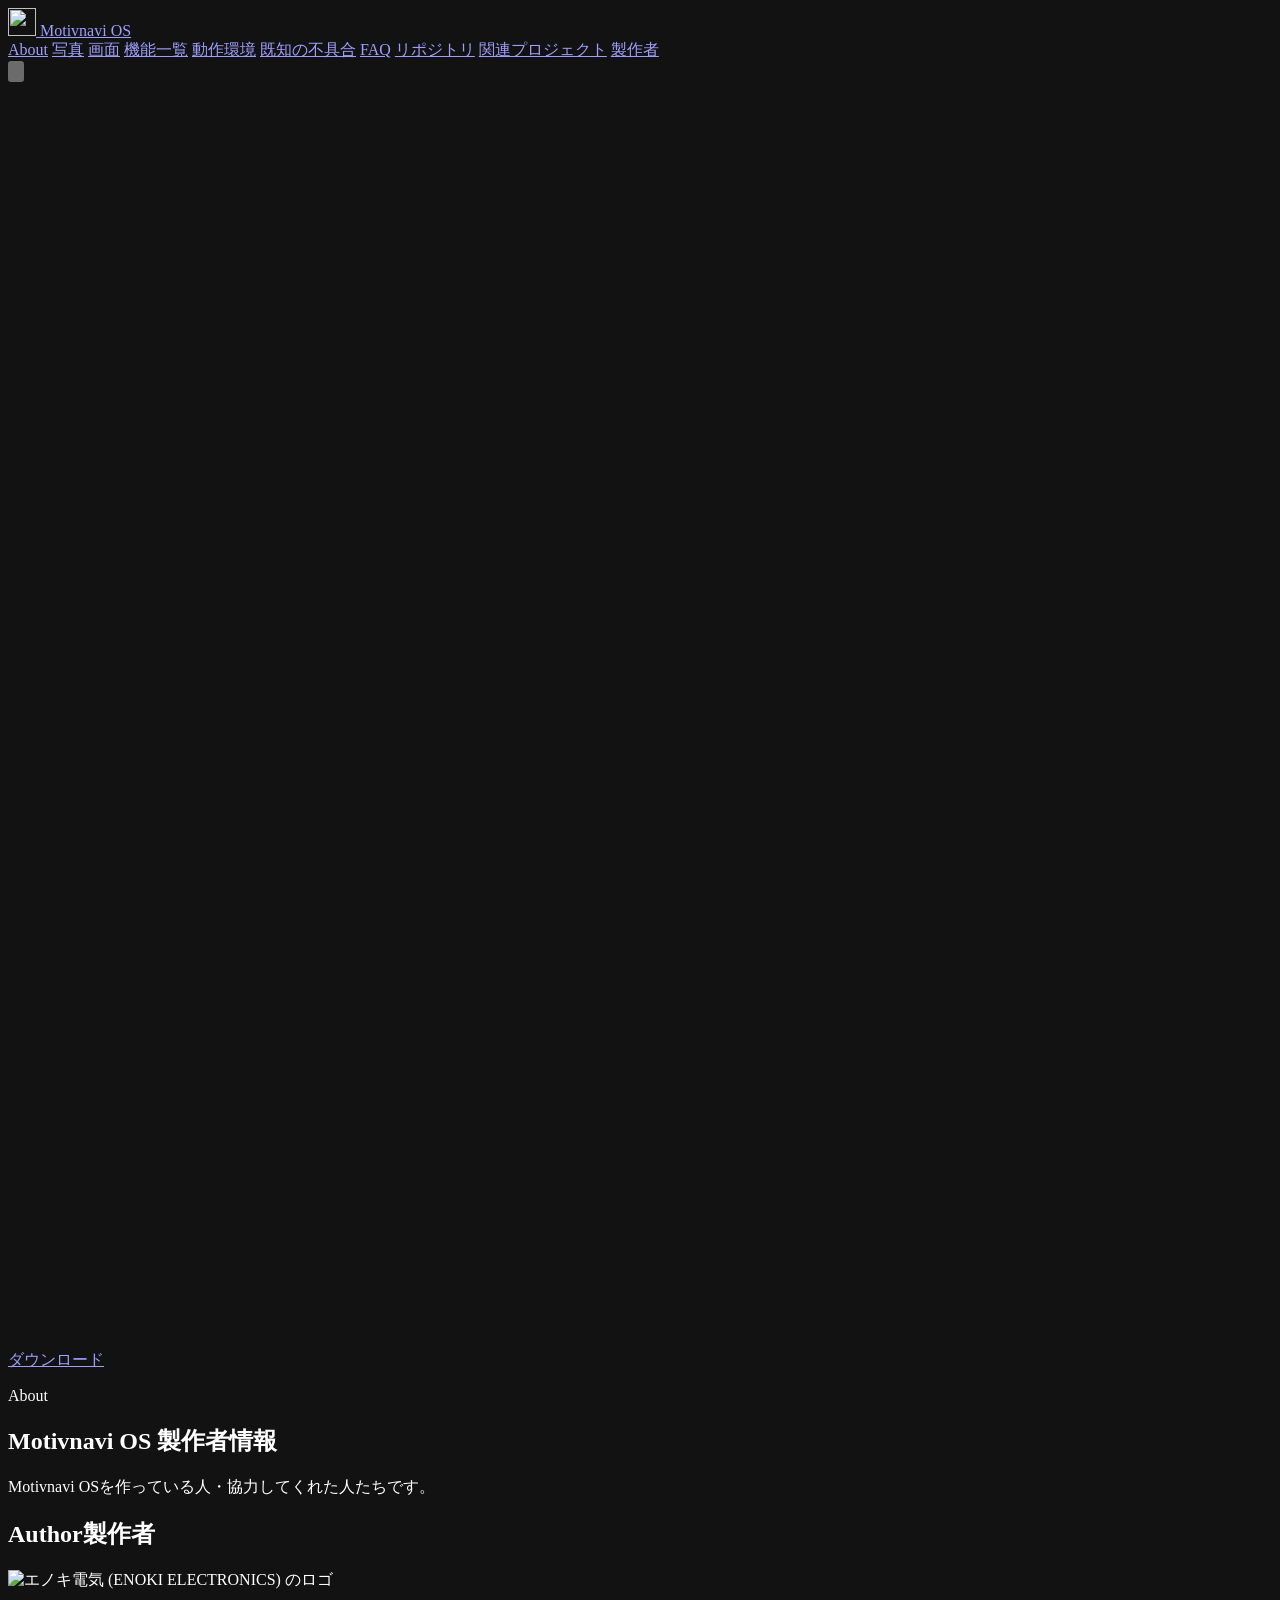
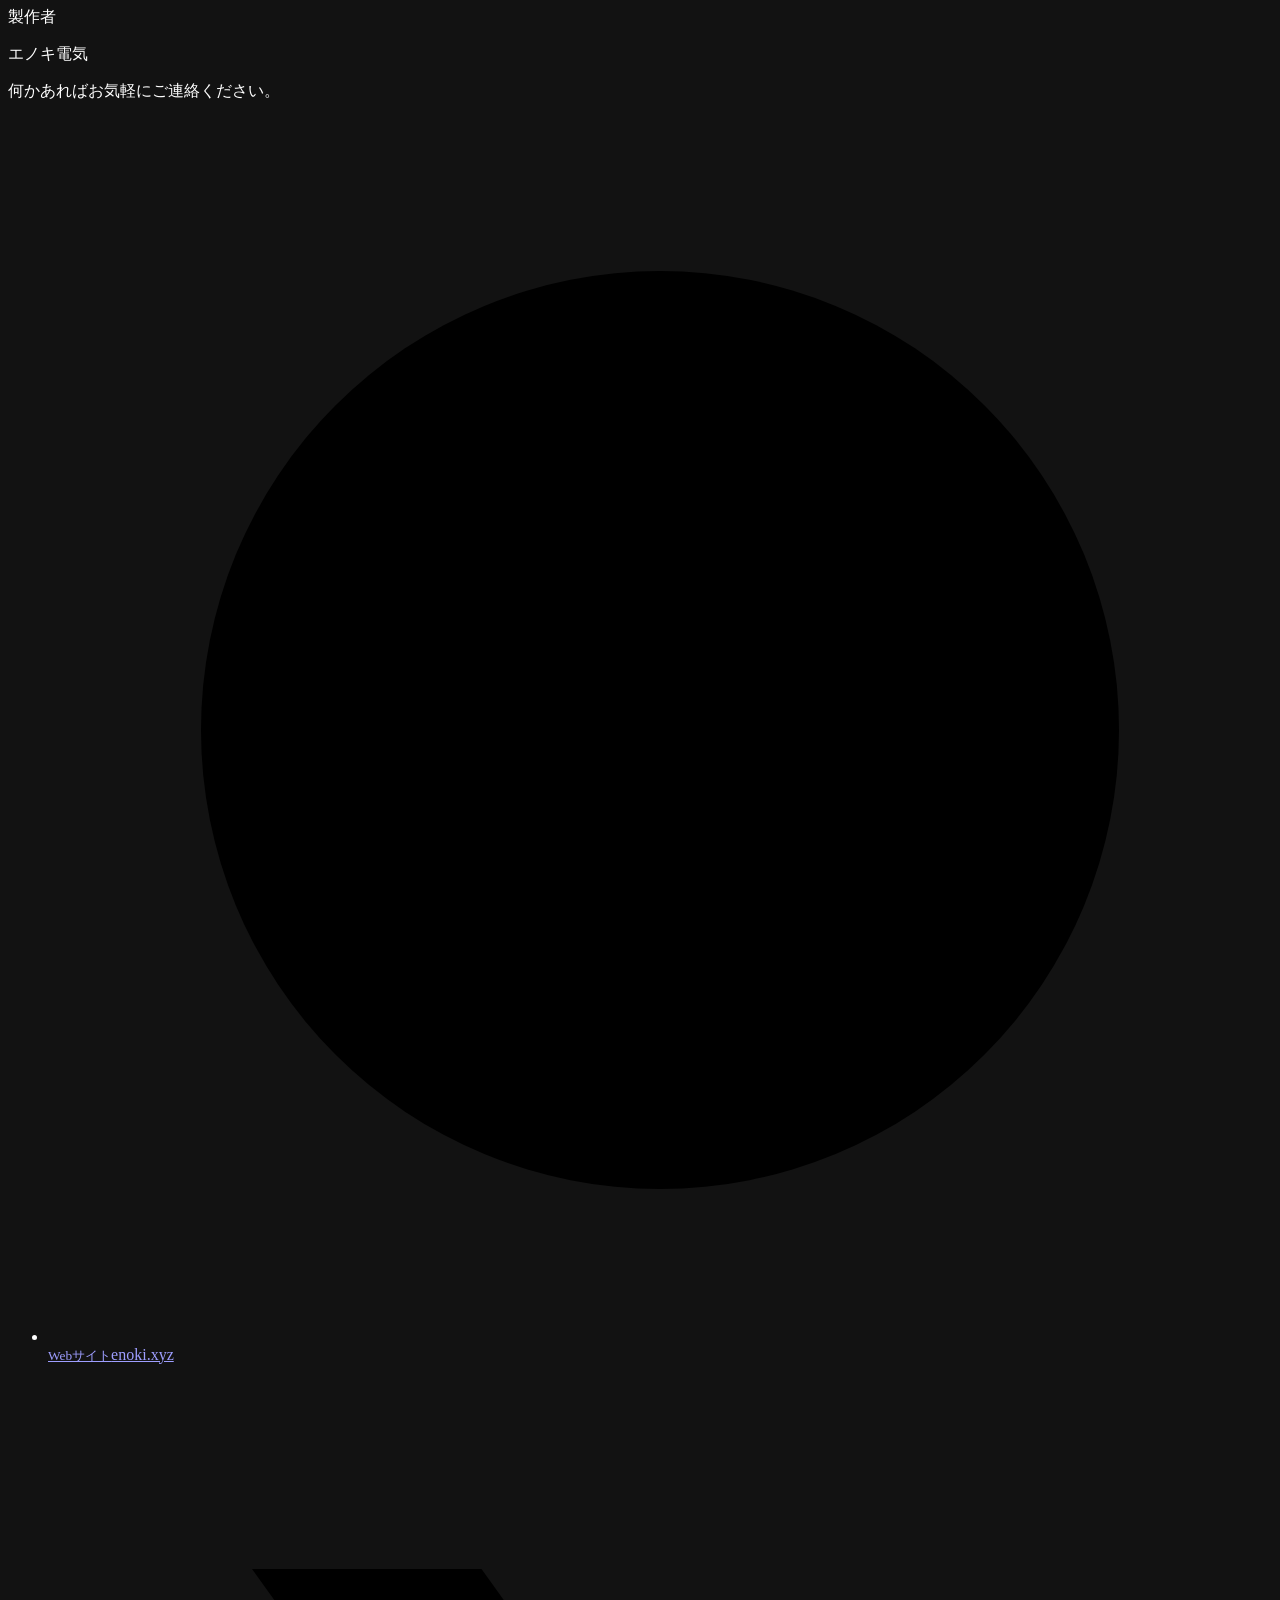
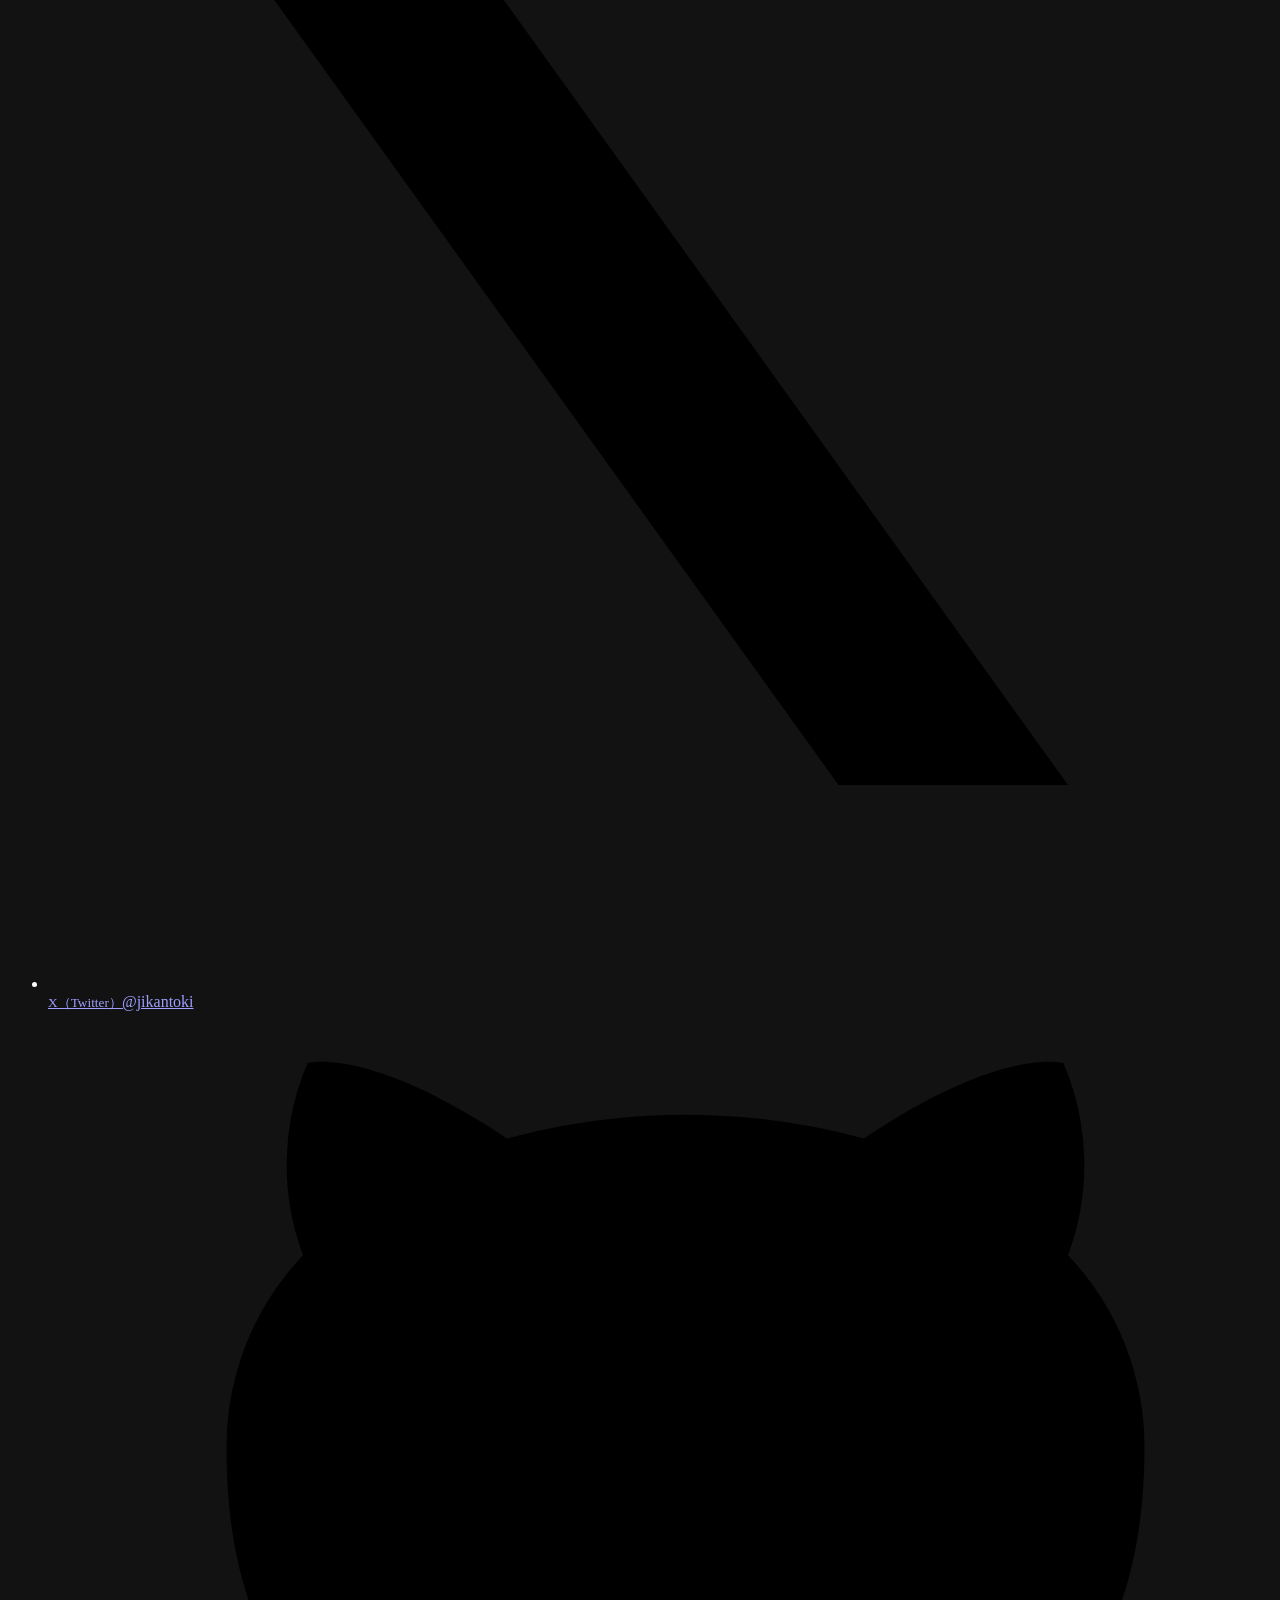
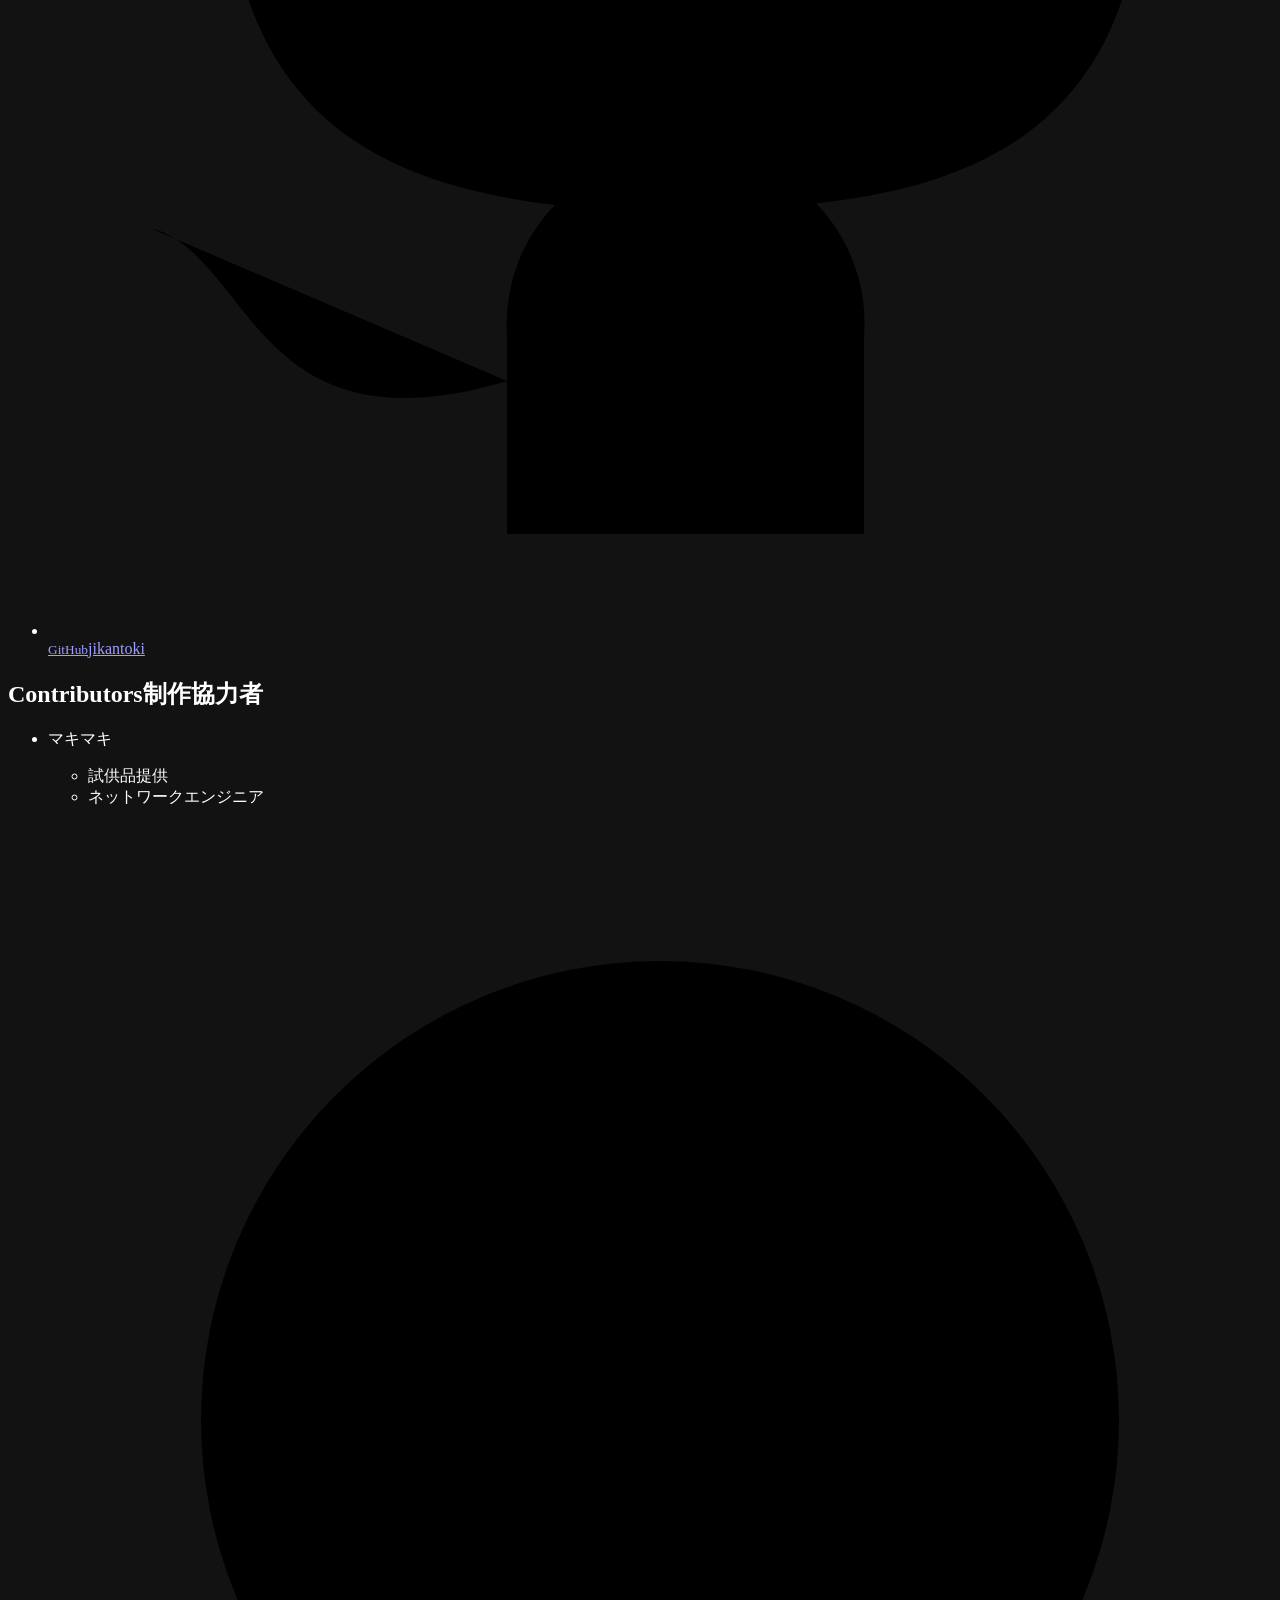
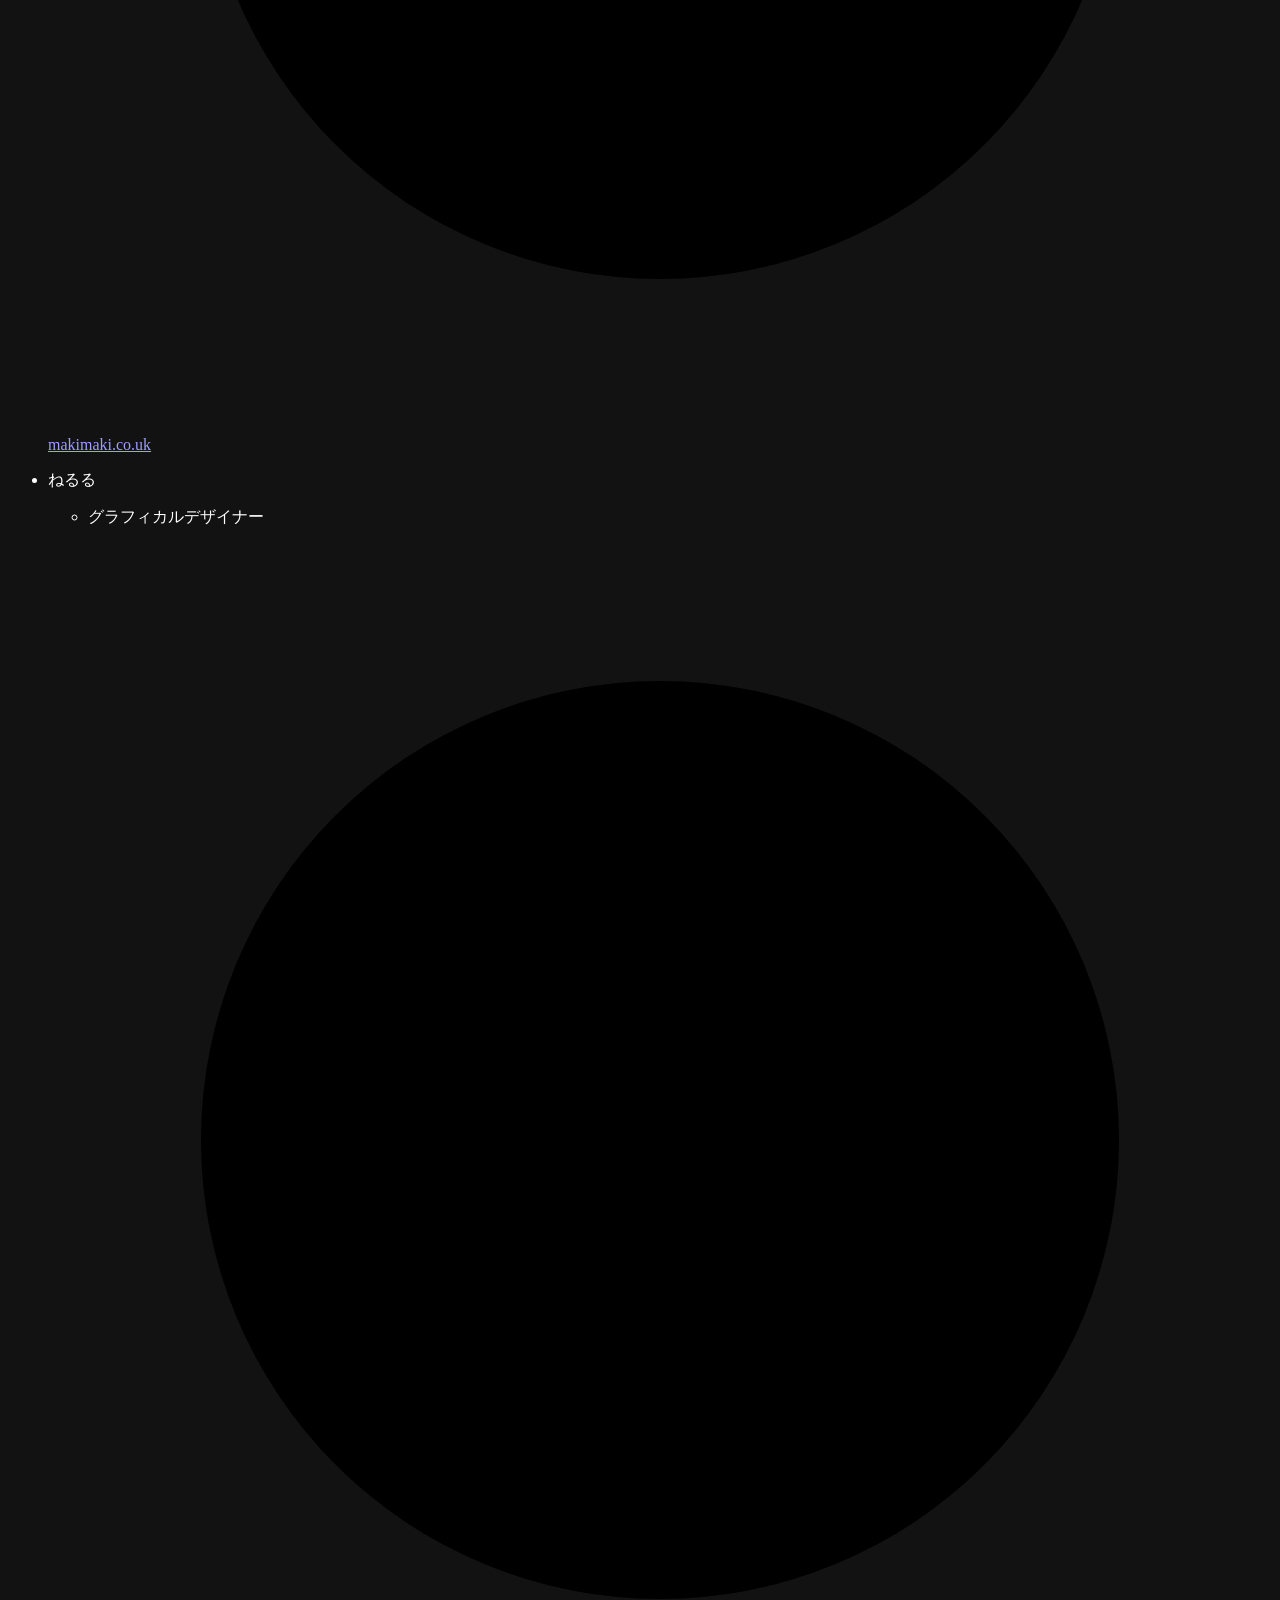
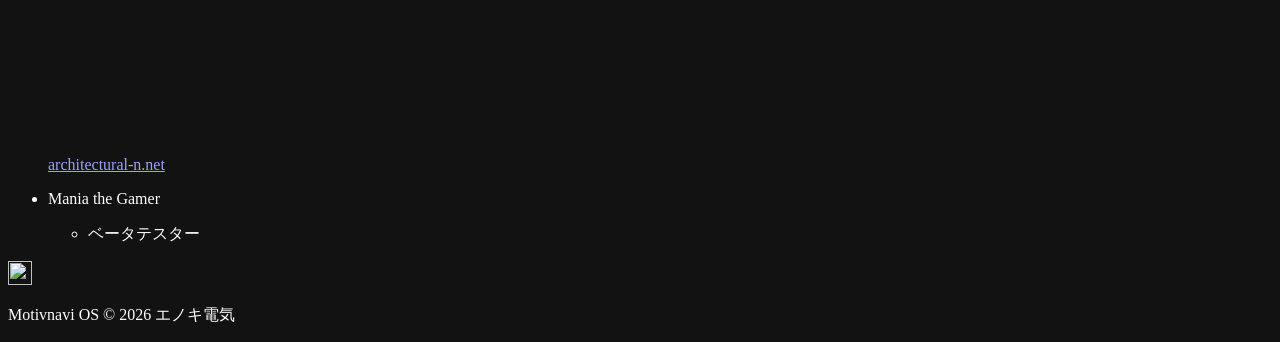
==== htdocs/about/index.html @ d5c1aa18 "製作者情報ページを追加し、関連リンクを更新。サービスワーカーのキャッシュバージョンをv30に更新。" ====
<!doctype html>
<html lang="ja">
  <head>
    <meta charset="UTF-8" />
    <meta
      name="viewport"
      content="width=device-width, initial-scale=1, viewport-fit=cover"
    />
    <title>製作者情報 | Motivnavi OS</title>
    <meta
      name="description"
      content="Motivnavi OSの製作者・制作協力者の紹介ページです。"
    />
    <meta name="theme-color" content="#15191d" />
    <meta name="color-scheme" content="dark" />

    <link rel="canonical" href="https://motivnavi.enoki.xyz/about/" />

    <!-- OGP -->
    <meta property="og:type" content="website" />
    <meta property="og:site_name" content="Motivnavi OSへようこそ" />
    <meta property="og:title" content="製作者情報 | Motivnavi OS" />
    <meta
      property="og:description"
      content="Motivnavi OSの製作者・制作協力者の紹介ページです。"
    />
    <meta property="og:url" content="https://motivnavi.enoki.xyz/about/" />
    <meta
      property="og:image"
      content="https://motivnavi.enoki.xyz/images/ogp.jpg"
    />
    <meta property="og:image:width" content="1200" />
    <meta property="og:image:height" content="630" />
    <meta property="og:image:alt" content="Motivnavi OS" />
    <meta property="og:locale" content="ja_JP" />
    <meta name="twitter:card" content="summary_large_image" />
    <meta name="twitter:site" content="@jikantoki" />
    <meta name="twitter:title" content="製作者情報 | Motivnavi OS" />
    <meta
      name="twitter:description"
      content="Motivnavi OSの製作者・制作協力者の紹介ページです。"
    />
    <meta
      name="twitter:image"
      content="https://motivnavi.enoki.xyz/images/ogp.jpg"
    />

    <!-- PWA -->
    <link rel="manifest" href="/manifest.webmanifest" />
    <link rel="icon" href="/icons/favicon.ico" sizes="any" />
    <link
      rel="icon"
      type="image/png"
      sizes="32x32"
      href="/icons/favicon-32.png"
    />
    <link rel="apple-touch-icon" href="/icons/apple-touch-icon.png" />
    <meta name="apple-mobile-web-app-capable" content="yes" />
    <meta name="mobile-web-app-capable" content="yes" />
    <meta
      name="apple-mobile-web-app-status-bar-style"
      content="black-translucent"
    />
    <meta name="apple-mobile-web-app-title" content="Motivnavi OS" />

    <link
      rel="preload"
      as="image"
      href="/images/wallpaper/wallpaper.webp"
      type="image/webp"
    />
    <link rel="stylesheet" href="/css/style.css" />
  </head>
  <body>
    <header class="topbar">
      <a class="brand" href="/" aria-label="Motivnavi OS トップページへ">
        <img src="/icons/favicon-64.png" alt="" width="28" height="28" />
        <span>Motivnavi OS</span>
      </a>
      <nav class="topnav" aria-label="ページ内メニュー">
        <div class="topnav-links" id="topnavLinks">
          <a href="/#about">About</a>
          <a href="/#gallery">写真</a>
          <a href="/#screenshots">画面</a>
          <a href="/#features">機能一覧</a>
          <a href="/#specs">動作環境</a>
          <a href="/#issues">既知の不具合</a>
          <a href="/faq/">FAQ</a>
          <a href="/#repos">リポジトリ</a>
          <a href="/#projects">関連プロジェクト</a>
          <a href="/about/" aria-current="page">製作者</a>
        </div>
        <button
          id="menuBtn"
          class="menu-btn"
          type="button"
          aria-label="メニューを開く"
          aria-expanded="false"
          aria-controls="topnavLinks"
        >
          <svg viewBox="0 0 24 24" aria-hidden="true">
            <path class="menu-icon-open" d="M4 7h16M4 12h16M4 17h16" />
            <path class="menu-icon-close" d="M6 6l12 12M18 6 6 18" />
          </svg>
        </button>
        <a
          class="download-btn"
          href="/download/"
          aria-label="ダウンロード"
        >
          <svg viewBox="0 0 24 24" aria-hidden="true">
            <path d="M12 3v12m0 0-5-5m5 5 5-5M4 19h16" />
          </svg>
          <span class="download-label">ダウンロード</span>
        </a>
      </nav>
    </header>

    <main id="top">
      <section class="page-hero" aria-labelledby="page-title">
        <div class="container">
          <p class="eyebrow">About</p>
          <h1 id="page-title"><span class="en">Motivnavi OS</span> <span>製作者情報</span></h1>
          <p class="hero-lead">Motivnavi OSを作っている人・協力してくれた人たちです。</p>
        </div>
      </section>

      <!-- 製作者情報 -->
      <section
        id="author"
        class="section author"
        aria-labelledby="author-title"
      >
        <div class="container">
          <h2 id="author-title" class="section-title">
            <span class="en">Author</span>製作者
          </h2>
          <div class="author-card">
            <div class="author-profile">
              <img
                class="author-avatar"
                src="/icons/enoki-192.png"
                alt="エノキ電気 (ENOKI ELECTRONICS) のロゴ"
                width="96"
                height="96"
                loading="lazy"
              />
              <div class="author-head">
                <p class="author-label">製作者</p>
                <p class="author-name">エノキ電気</p>
                <p class="author-msg">何かあればお気軽にご連絡ください。</p>
              </div>
            </div>
            <ul class="author-links">
              <li>
                <a href="https://enoki.xyz" target="_blank" rel="noopener">
                  <svg viewBox="0 0 24 24" aria-hidden="true">
                    <circle cx="12" cy="12" r="9" />
                    <path
                      d="M3 12h18M12 3a14 14 0 0 1 0 18M12 3a14 14 0 0 0 0 18"
                    />
                  </svg>
                  <span><small>Webサイト</small>enoki.xyz</span>
                </a>
              </li>
              <li>
                <a
                  href="https://twitter.com/jikantoki"
                  target="_blank"
                  rel="noopener"
                >
                  <svg viewBox="0 0 24 24" aria-hidden="true">
                    <path d="M4 4h4.5L20 20h-4.5z" />
                    <path d="M19.5 4l-6.3 7M10.8 13L4.5 20" />
                  </svg>
                  <span><small>X（Twitter）</small>@jikantoki</span>
                </a>
              </li>
              <li>
                <a
                  href="https://github.com/jikantoki"
                  target="_blank"
                  rel="noopener"
                >
                  <svg viewBox="0 0 24 24" aria-hidden="true">
                    <path
                      d="M9 19c-5 1.5-5-2.5-7-3m14 6v-3.87a3.37 3.37 0 0 0-.94-2.61c3.14-.35 6.44-1.54 6.44-7A5.44 5.44 0 0 0 20 4.77 5.07 5.07 0 0 0 19.91 1S18.73.65 16 2.48a13.38 13.38 0 0 0-7 0C6.27.65 5.09 1 5.09 1A5.07 5.07 0 0 0 5 4.77a5.44 5.44 0 0 0-1.5 3.78c0 5.42 3.3 6.61 6.44 7A3.37 3.37 0 0 0 9 18.13V22"
                    />
                  </svg>
                  <span><small>GitHub</small>jikantoki</span>
                </a>
              </li>
            </ul>
          </div>
        </div>
      </section>

      <!-- 制作協力者 -->
      <section
        id="contributors"
        class="section contributors"
        aria-labelledby="contributors-title"
      >
        <div class="container">
          <h2 id="contributors-title" class="section-title">
            <span class="en">Contributors</span>制作協力者
          </h2>
          <ul class="contrib-grid">
            <li class="contrib-card">
              <p class="contrib-name">マキマキ</p>
              <ul class="contrib-roles"><li>試供品提供</li><li>ネットワークエンジニア</li></ul>
              <a class="contrib-link" href="https://makimaki.co.uk" target="_blank" rel="noopener">
                <svg viewBox="0 0 24 24" aria-hidden="true">
                  <circle cx="12" cy="12" r="9" />
                  <path d="M3 12h18M12 3a14 14 0 0 1 0 18M12 3a14 14 0 0 0 0 18" />
                </svg>
                makimaki.co.uk
              </a>
            </li>
            <li class="contrib-card">
              <p class="contrib-name">ねるる</p>
              <ul class="contrib-roles"><li>グラフィカルデザイナー</li></ul>
              <a class="contrib-link" href="https://architectural-n.net" target="_blank" rel="noopener">
                <svg viewBox="0 0 24 24" aria-hidden="true">
                  <circle cx="12" cy="12" r="9" />
                  <path d="M3 12h18M12 3a14 14 0 0 1 0 18M12 3a14 14 0 0 0 0 18" />
                </svg>
                architectural-n.net
              </a>
            </li>
            <li class="contrib-card">
              <p class="contrib-name">Mania the Gamer</p>
              <ul class="contrib-roles"><li>ベータテスター</li></ul>
            </li>
          </ul>
        </div>
      </section>
    </main>

    <footer class="footer">
      <div class="container">
        <img src="/icons/favicon-64.png" alt="" width="24" height="24" />
        <p>Motivnavi OS &copy; <span id="year">2026</span> エノキ電気</p>
      </div>
    </footer>

    <script src="/js/app.js" defer></script>
  </body>
</html>
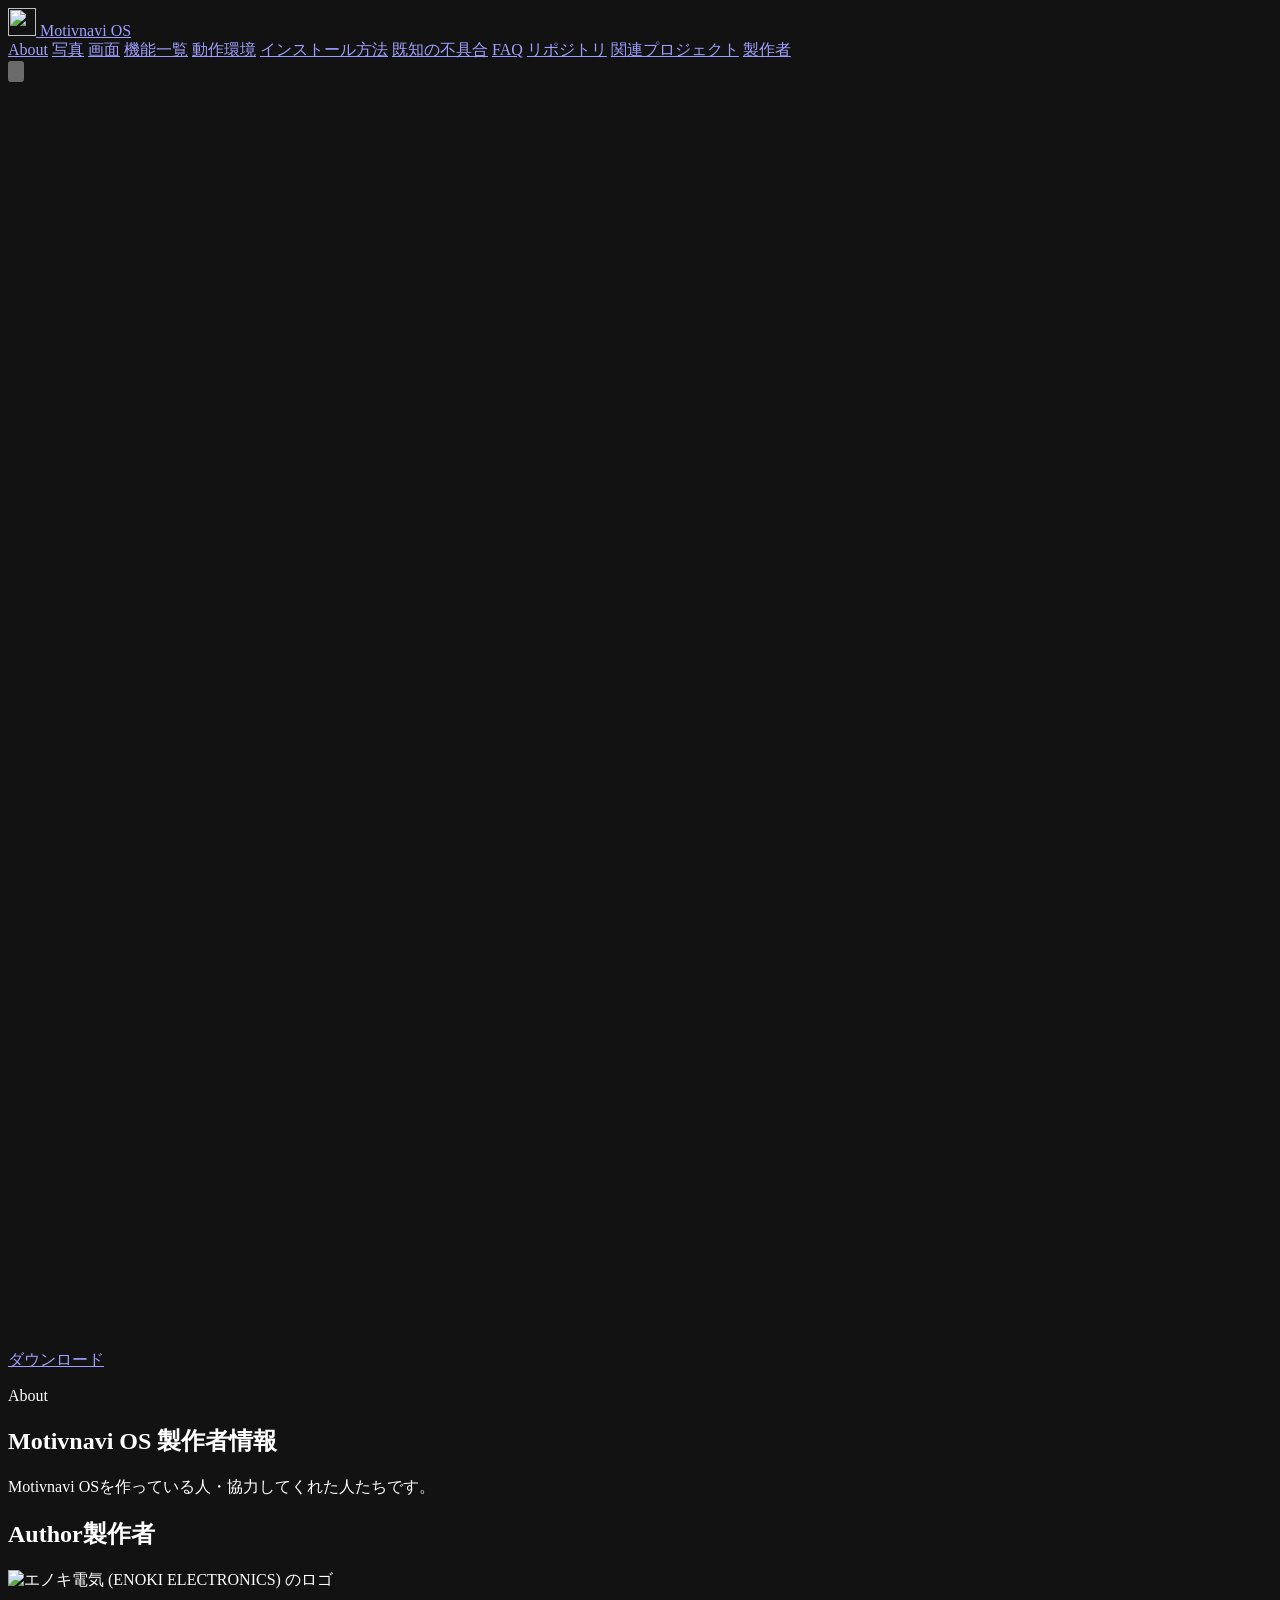
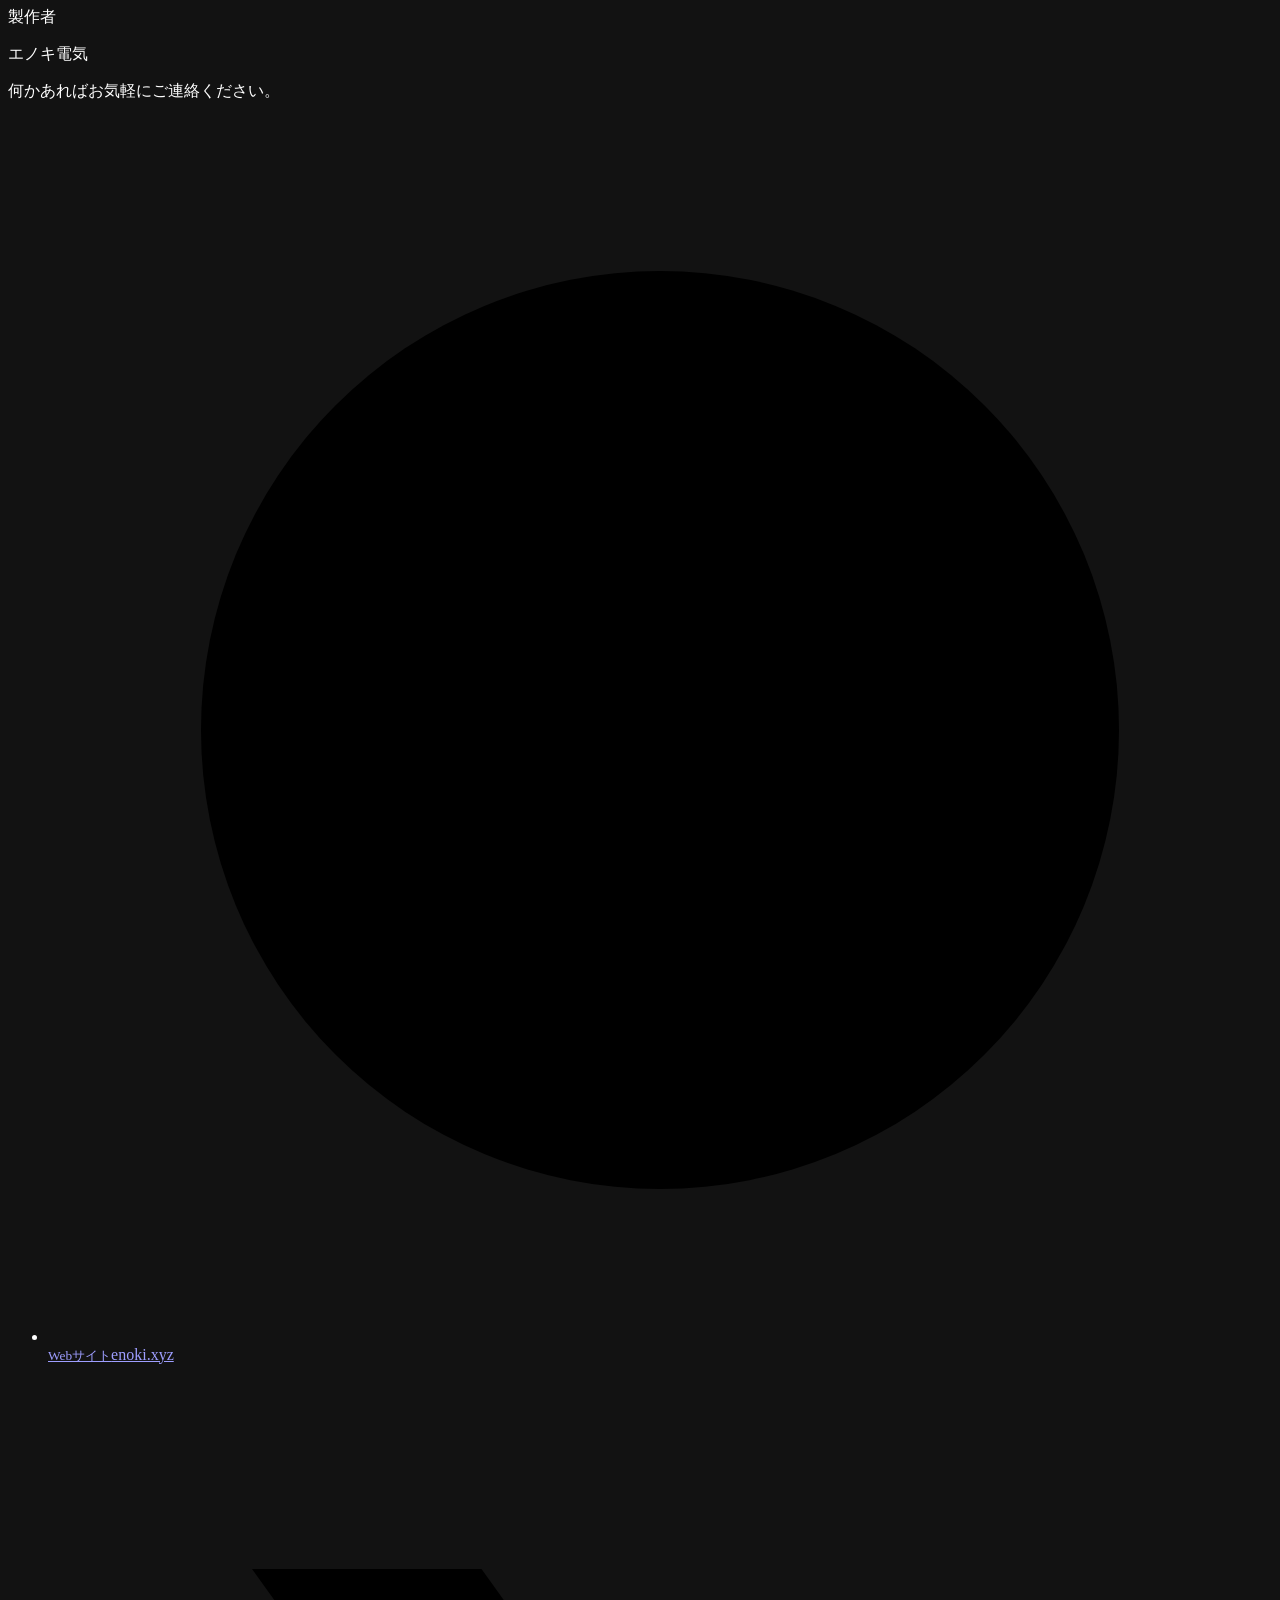
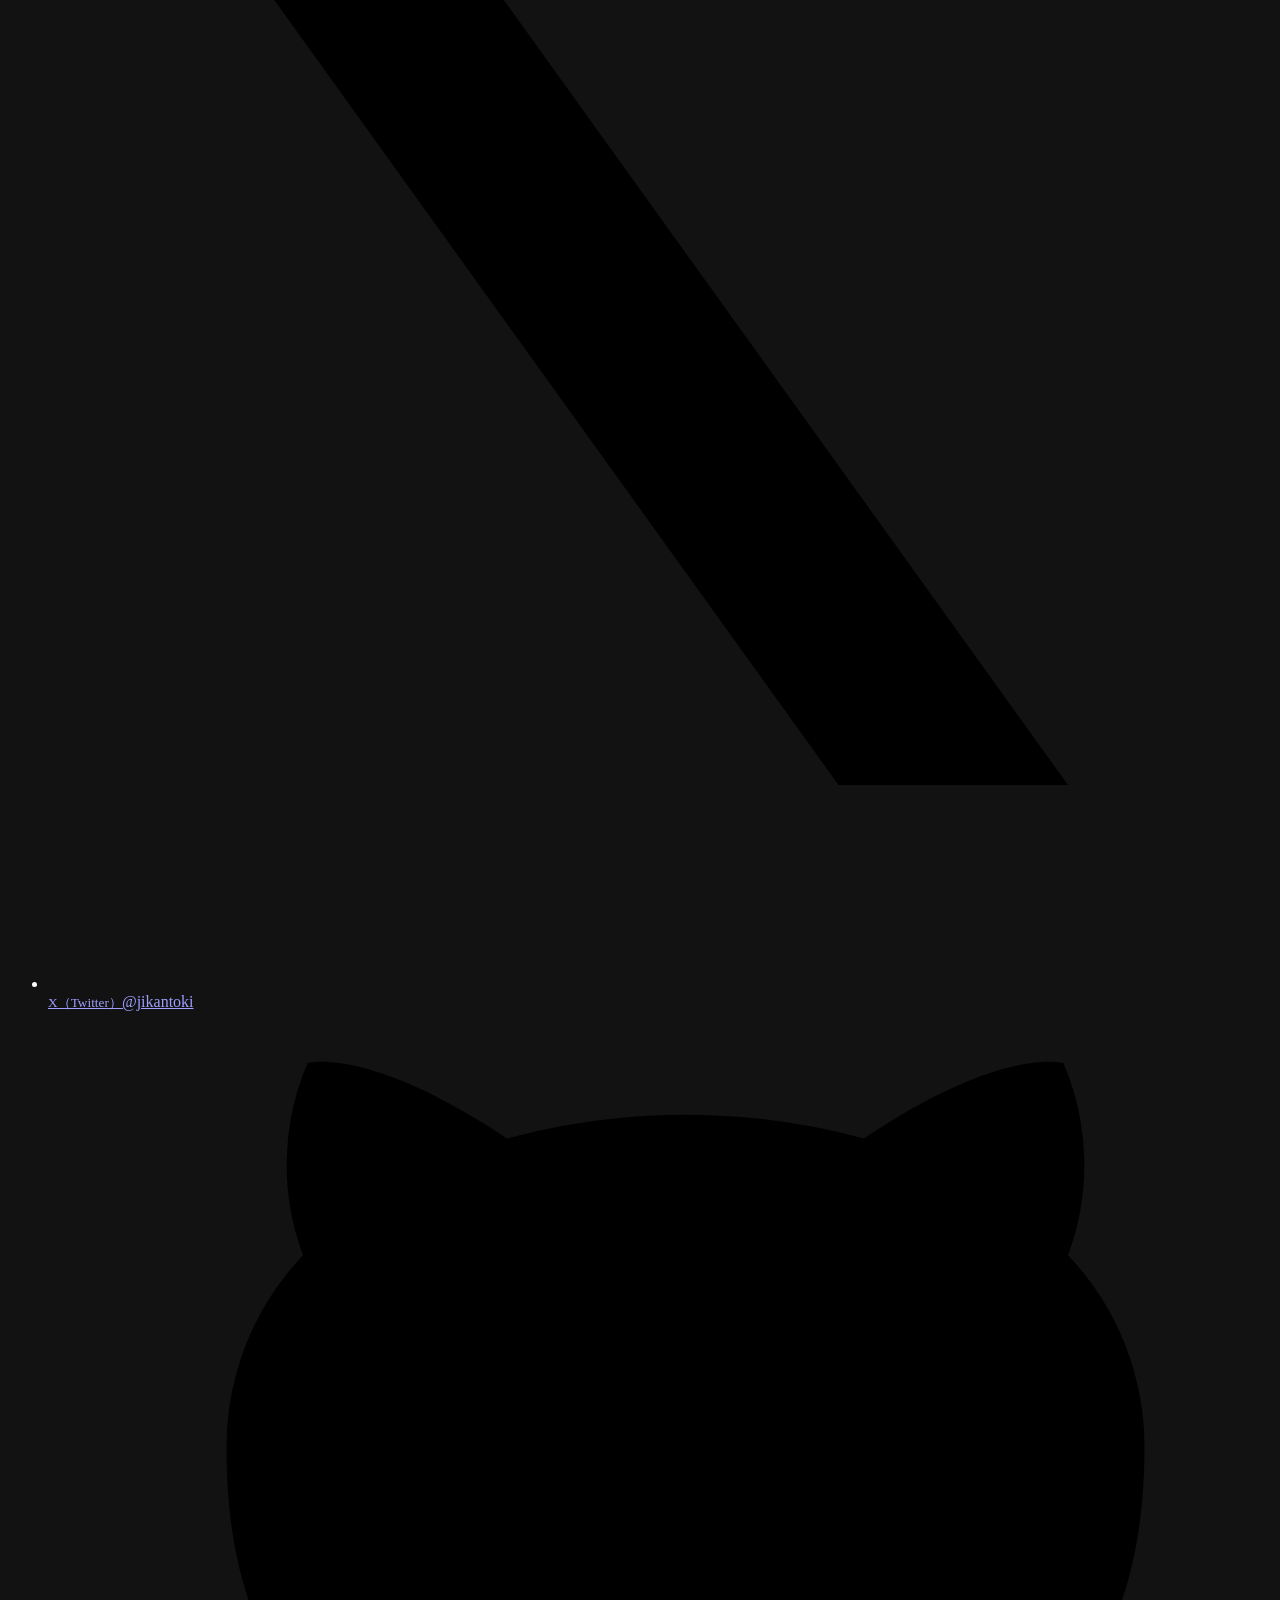
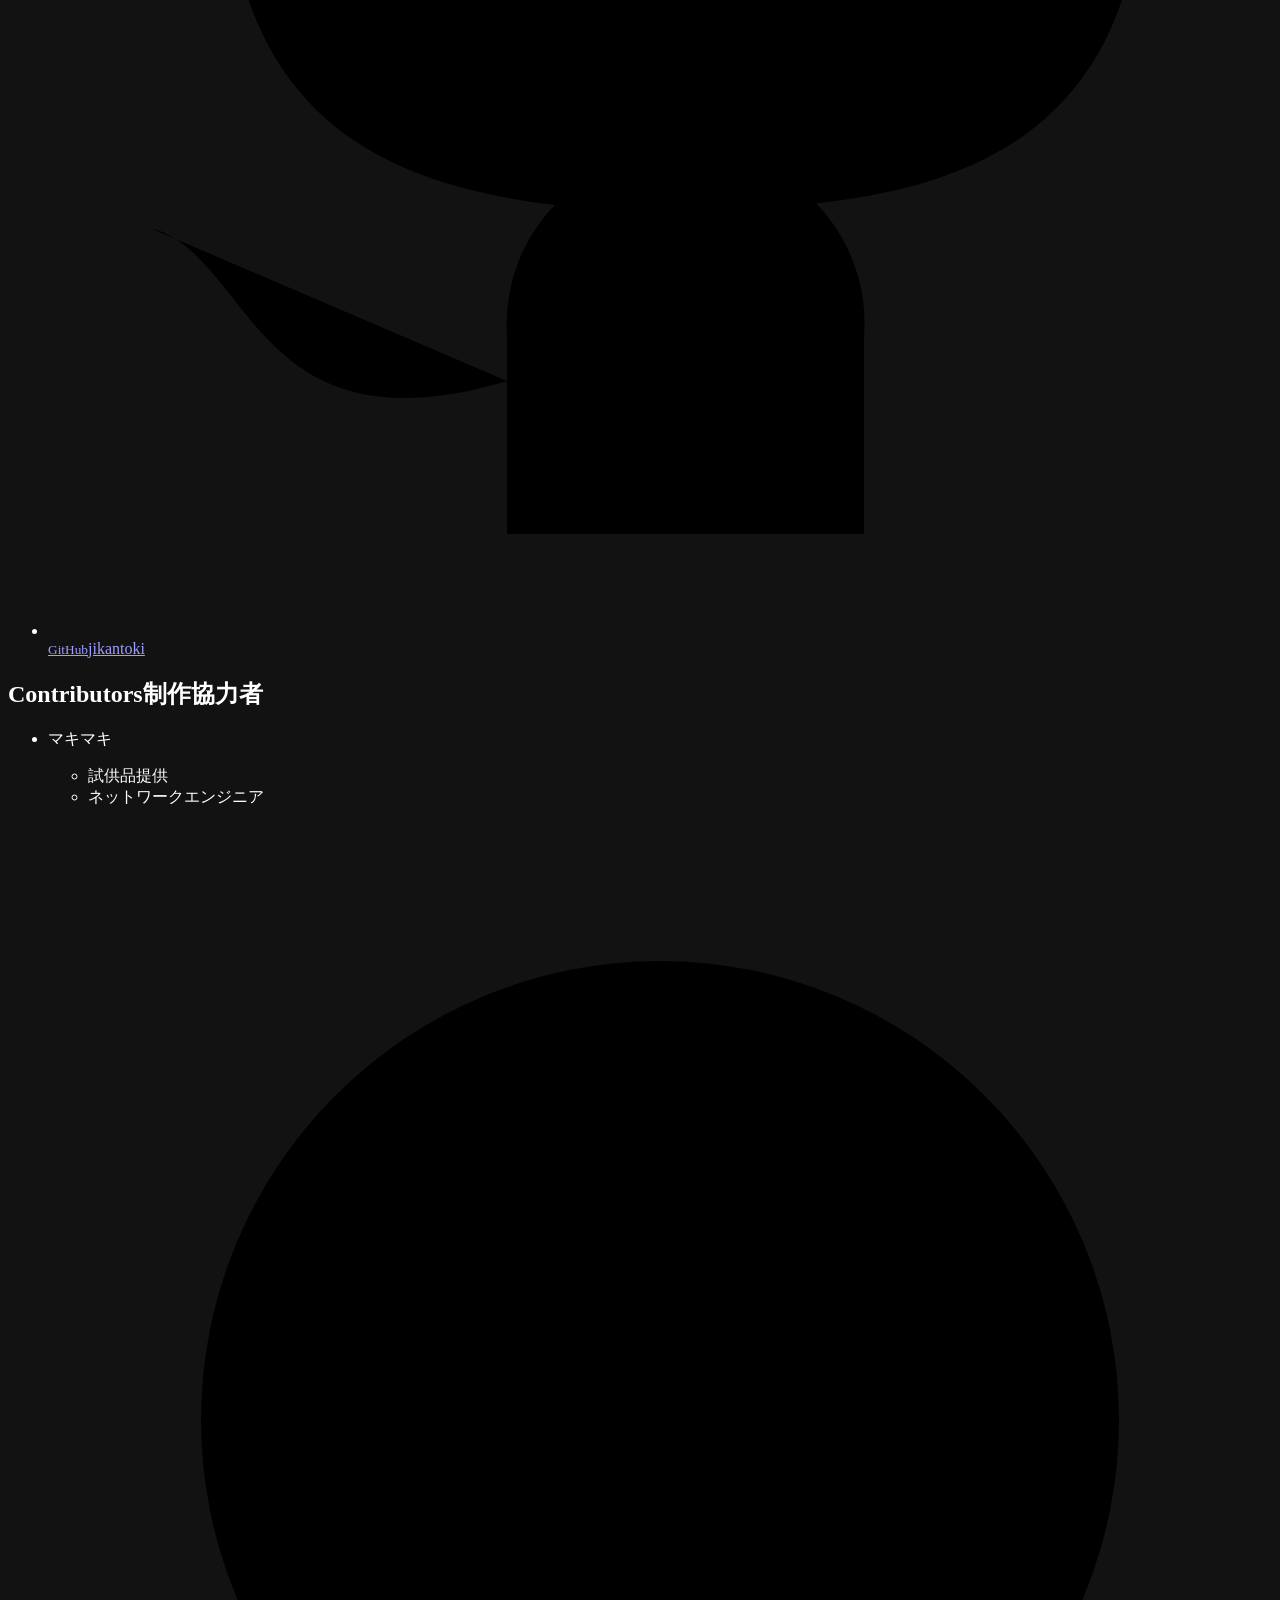
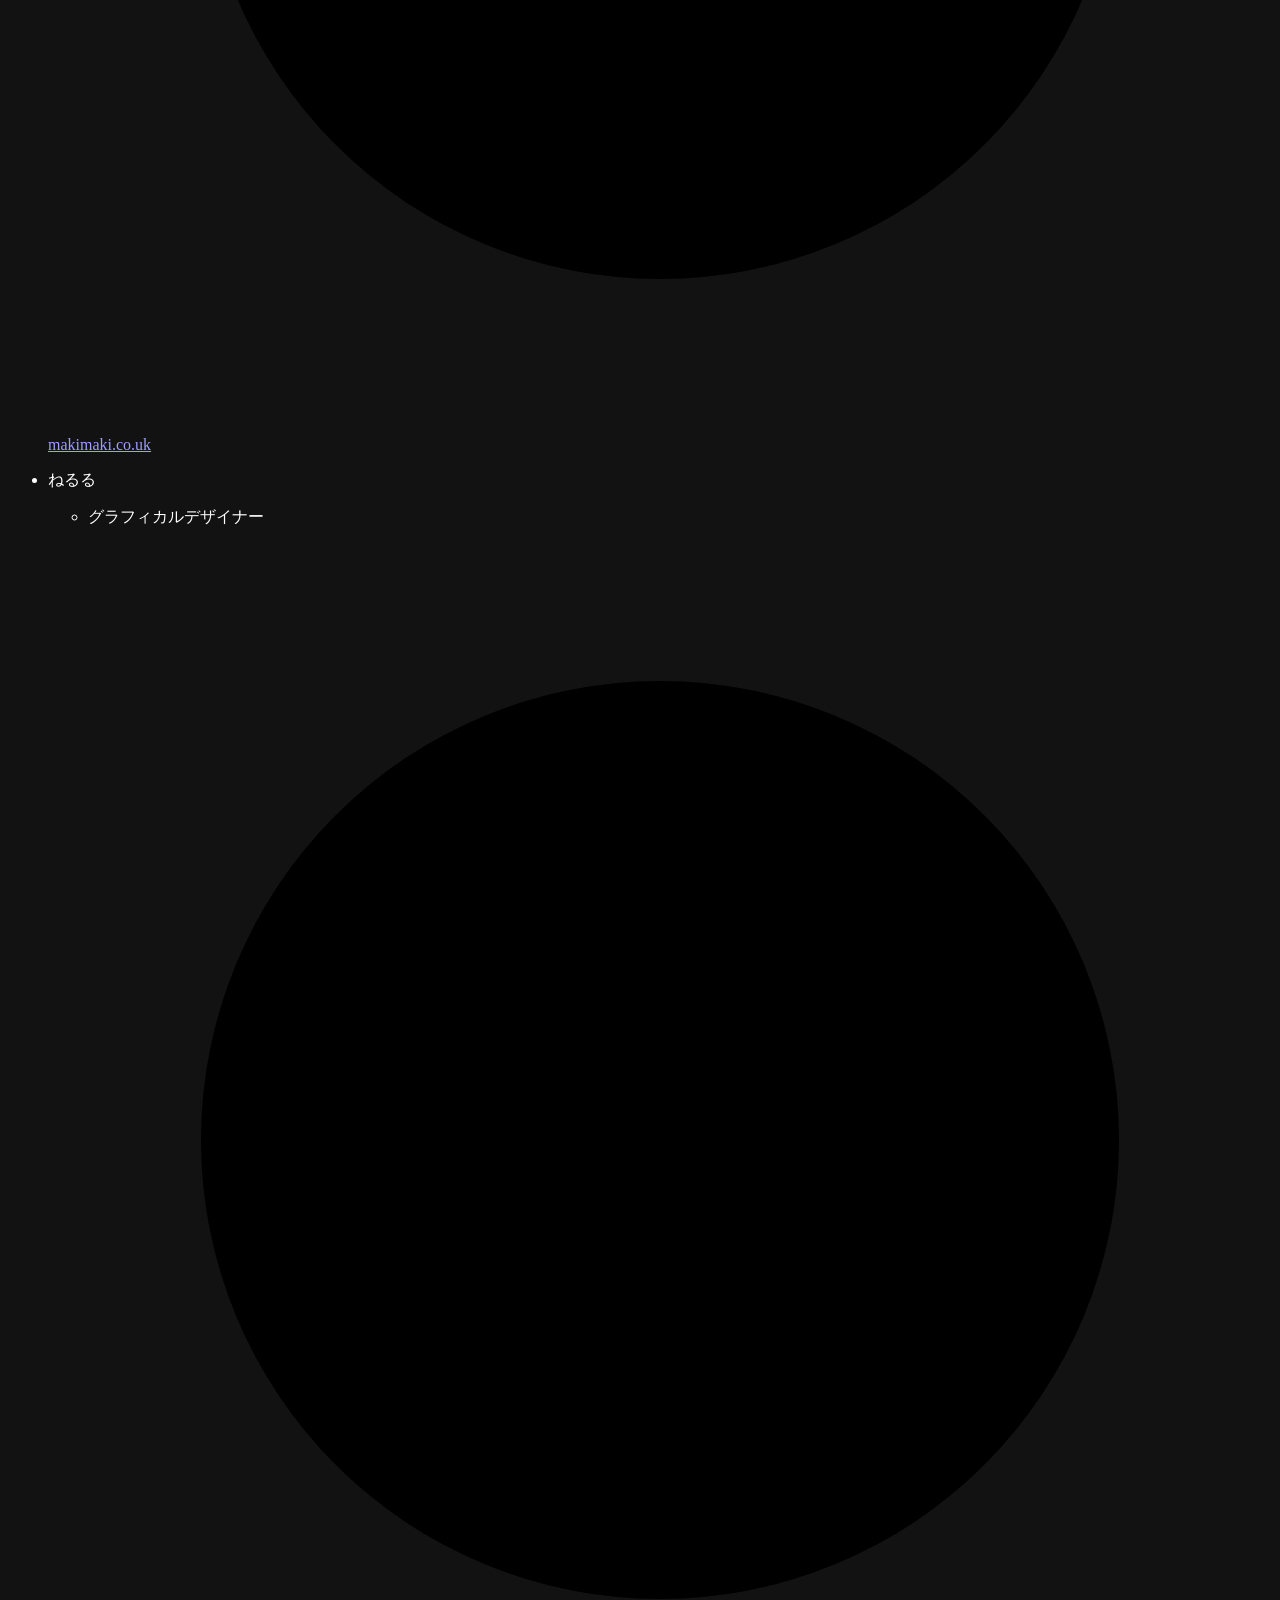
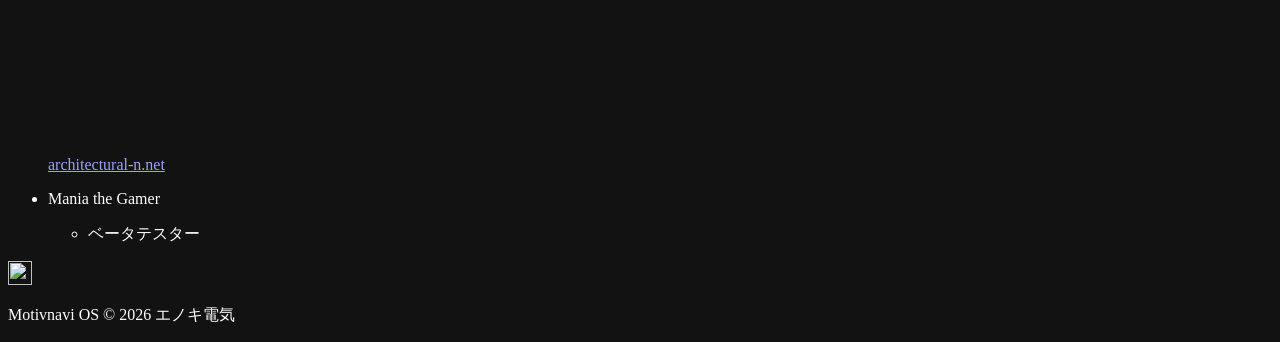
==== commit 11bc2688: "Add installation guide page for Motivnavi OS in Japanese" ====
--- a/htdocs/about/index.html
+++ b/htdocs/about/index.html
@@ -84,7 +84,8 @@
           <a href="/#screenshots">画面</a>
           <a href="/#features">機能一覧</a>
           <a href="/#specs">動作環境</a>
-          <a href="/#issues">既知の不具合</a>
+          <a href="/install/">インストール方法</a>
+          <a href="/download/#issues">既知の不具合</a>
           <a href="/faq/">FAQ</a>
           <a href="/#repos">リポジトリ</a>
           <a href="/#projects">関連プロジェクト</a>
